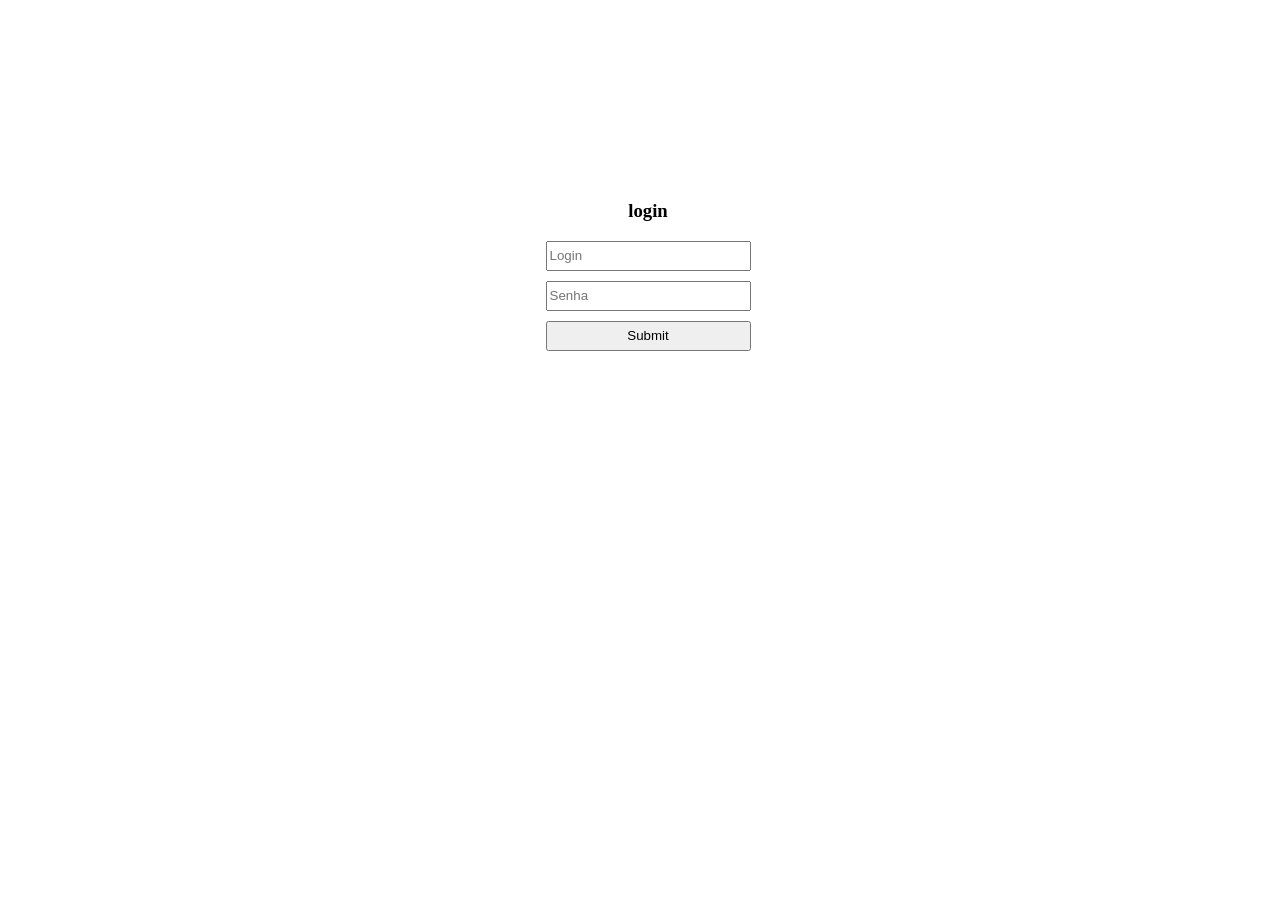
==== login.html @ 6683ad2d "Add files via upload" ====
<!DOCTYPE html>
<html lang="pt-br">
<head>
    <meta charset="UTF-8">
    <meta http-equiv="X-UA-Compatible" content="IE=edge">
    <meta name="viewport" content="width=device-width, initial-scale=1.0">
    <title>login JS</title>

    <style>

        *{
            box-sizing: border-box;
        }
        body{
            width: 100%;
            height: 100%;
        }

      form{
        width: 300px;
        margin: 200px auto;
        text-align: center;
      }

      input{
        display: block;
        margin: 10px auto;
        width: 205px;
        height: 30px;
      }

    </style>



</head>
<body>
    

<form> 

<h3>login</h3>
<input type="text" placeholder="Login" id="login" >
<input type="password" placeholder="Senha" id="senha" >
<input type="submit" onclick="logar(); return false">
    
</form>

<script>

function logar(){

var login = document.getElementById('login').value;
var senha = document.getElementById('senha').value;

if(login == "byel" && senha == "byel"){
    window.alert('senha correta')
    location.href = "entrou.html"
    }else{
    window.alert('senha incorreta')
    window.confirm('tentar denovo')
}

    

}

var urlDotest = document.location.href
alert(urlDotest)

</script>
</body> 

</html>
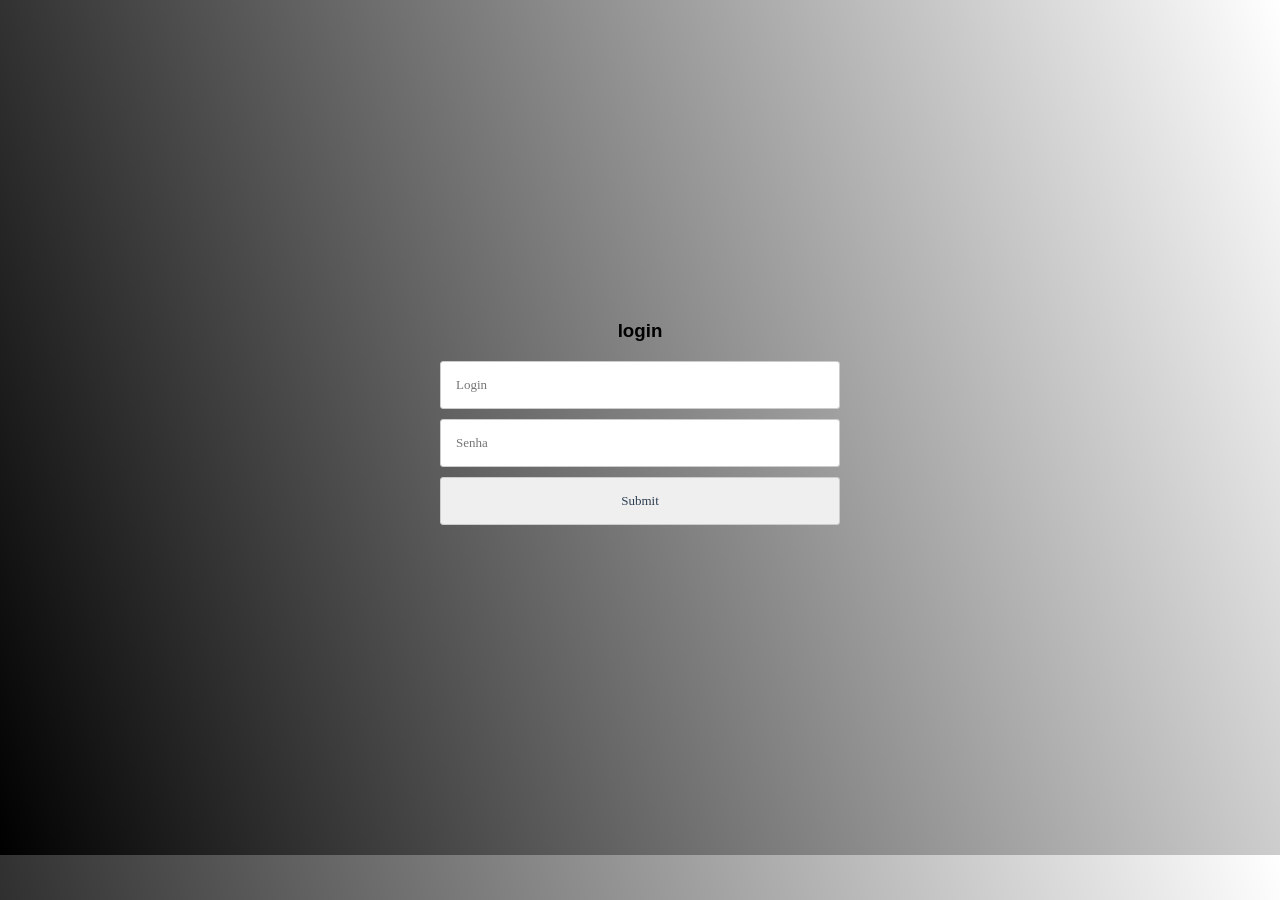
==== commit 40ab3153: "Add files via upload" ====
--- a/login.html
+++ b/login.html
@@ -12,21 +12,34 @@
             box-sizing: border-box;
         }
         body{
-            width: 100%;
-            height: 100%;
+          
+          background: white;
+  font-family: 'Inter UI', sans-serif;
+  margin: 0;
+  padding: 20px;
+  background-image:linear-gradient(70deg,black,rgb(255, 255, 255))
         }
 
       form{
-        width: 300px;
-        margin: 200px auto;
+        width: 400px;
+        margin: 300px auto;
         text-align: center;
+        height: 15 em;
       }
 
       input{
-        display: block;
-        margin: 10px auto;
-        width: 205px;
-        height: 30px;
+        padding: 15px;
+  border: 1px solid #ccc;
+  border-radius: 3px;
+  margin-bottom: 10px;
+  width: 100%;
+  box-sizing: border-box;
+  font-family: montserrat;
+  color: #2C3E50;
+  font-size: 13px;
+      }
+      h3 {
+        padding: auto;
       }
 
     </style>
@@ -55,7 +68,7 @@
 
 if(login == "byel" && senha == "byel"){
     window.alert('senha correta')
-    location.href = "entrou.html"
+    location.href = "index.html"
     }else{
     window.alert('senha incorreta')
     window.confirm('tentar denovo')
@@ -65,8 +78,7 @@
 
 }
 
-var urlDotest = document.location.href
-alert(urlDotest)
+
 
 </script>
 </body> 
